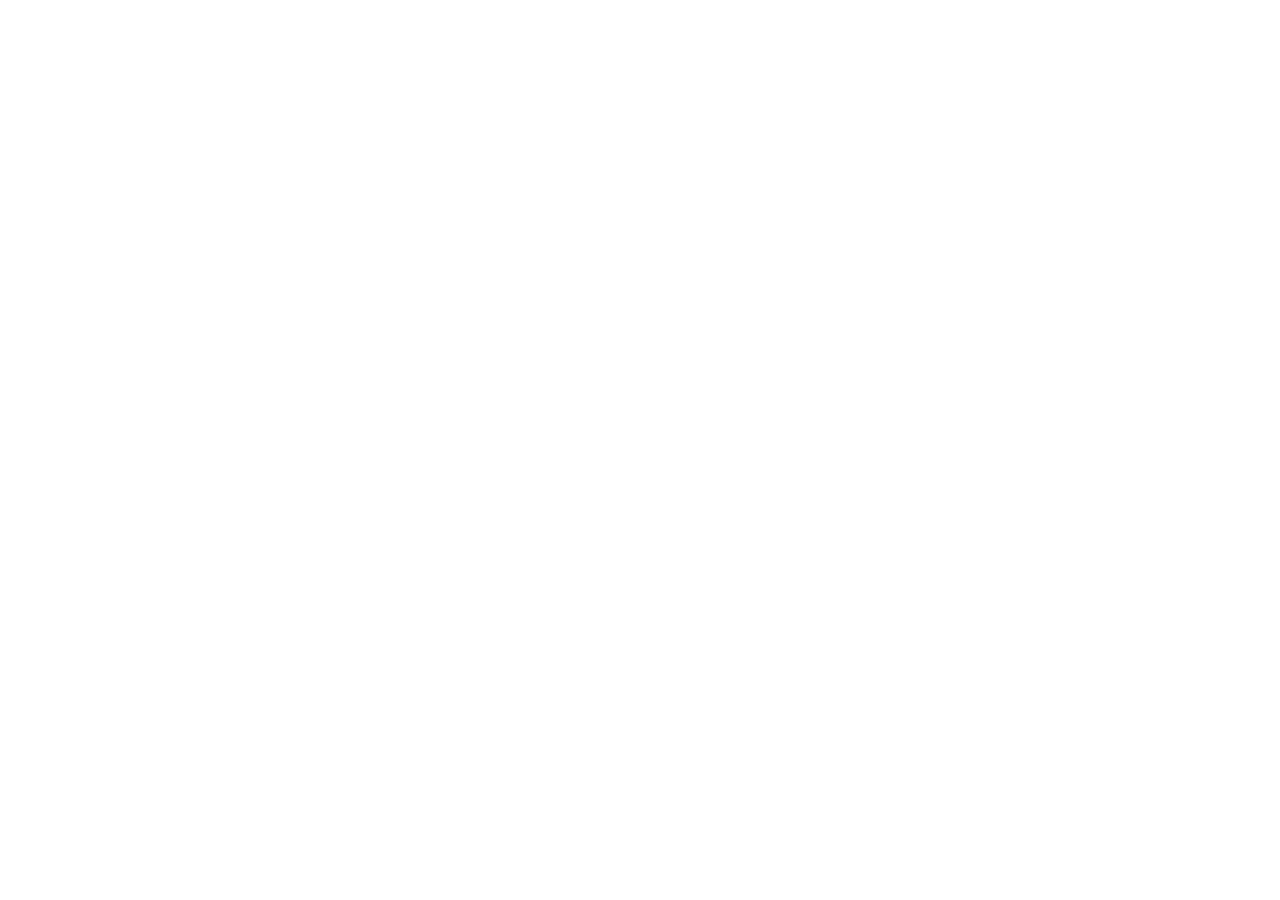
==== detail.html @ eb77ca6b "Update detail.html" ====
<!DOCTYPE html>
<html lang="ko">
<head>
  <meta charset="UTF-8">
  <title>Everyday Taste</title>
  <link rel="stylesheet" href="style.css">
</head>
<body>
  <main id="detail"></main>
  <script src="detail.js"></script>
</body>
</html>
---- style.css ----
* {
  box-sizing: border-box;
}

body {
  margin: 0;
  font-family: system-ui, sans-serif;
  background: #ffffff;
  color: #222;
}

header {
  text-align: center;
  padding: 60px 20px 40px;
}

.subtitle {
  color: #666;
  font-size: 14px;
}

.filter-buttons,
.tag-filters {
  display: flex;
  justify-content: center;
  gap: 10px;
  flex-wrap: wrap;
  margin-bottom: 30px;
}

.filter-buttons button,
.tag-filters button {
  border: none;
  padding: 6px 14px;
  border-radius: 20px;
  background: #f3f3f3;
  cursor: pointer;
  font-size: 13px;
}

button.active {
  background: #222;
  color: #fff;
}

.card-grid {
  max-width: 1000px;
  margin: 0 auto;
  padding: 0 20px 80px;
  display: grid;
  grid-template-columns: repeat(auto-fill, minmax(220px, 1fr));
  gap: 30px;
}

.card {
  background: #fafafa;
  border-radius: 16px;
  padding: 16px;
  cursor: pointer;
}

.card img {
  width: 100%;
  aspect-ratio: 1 / 1;
  object-fit: cover;
  border-radius: 12px;
}

.card h3 {
  margin: 12px 0 6px;
  font-size: 15px;
}

.card p {
  margin: 0;
  font-size: 13px;
  color: #555;
}

.tags span {
  font-size: 12px;
  color: #777;
  margin-right: 6px;
}
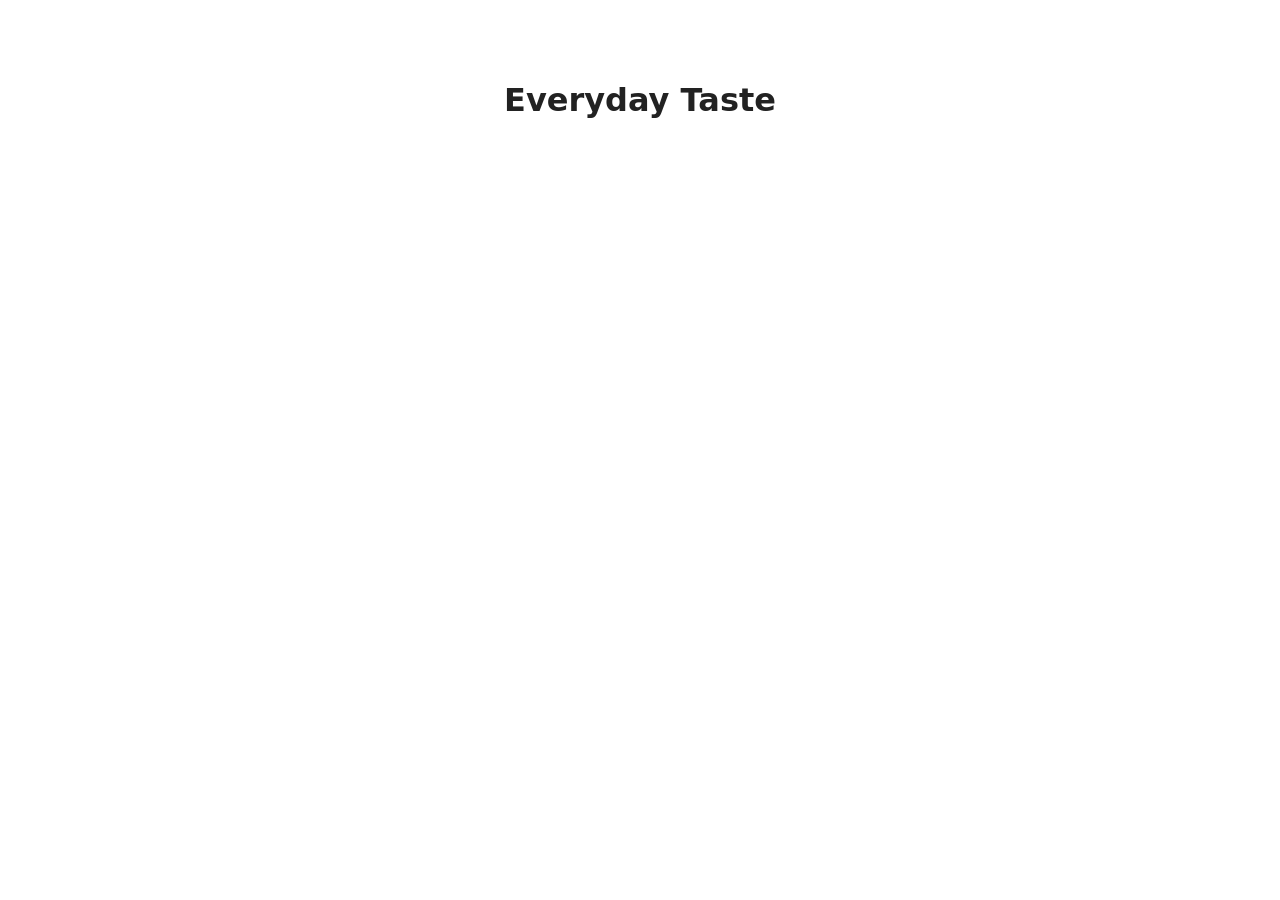
==== commit 7837a4d4: "Update detail.html" ====
--- a/detail.html
+++ b/detail.html
@@ -1,12 +1,24 @@
 <!DOCTYPE html>
 <html lang="ko">
 <head>
-  <meta charset="UTF-8">
+  <meta charset="UTF-8" />
   <title>Everyday Taste</title>
-  <link rel="stylesheet" href="style.css">
+  <meta name="viewport" content="width=device-width, initial-scale=1.0" />
+  <link rel="stylesheet" href="style.css" />
 </head>
 <body>
-  <main id="detail"></main>
-  <script src="detail.js"></script>
+
+<header>
+  <h1><a href="index.html" style="text-decoration:none;color:inherit;">Everyday Taste</a></h1>
+</header>
+
+<main class="detail">
+  <img id="detailImage" />
+  <h2 id="detailTitle"></h2>
+  <p id="detailDesc"></p>
+  <div id="detailTags"></div>
+</main>
+
+<script src="detail.js"></script>
 </body>
 </html>
--- a/style.css
+++ b/style.css
@@ -5,7 +5,7 @@
 body {
   margin: 0;
   font-family: system-ui, sans-serif;
-  background: #ffffff;
+  background: #fff;
   color: #222;
 }
 
@@ -82,3 +82,97 @@
   color: #777;
   margin-right: 6px;
 }
+
+/* + 버튼 */
+#addButton {
+  position: fixed;
+  right: 24px;
+  bottom: 24px;
+  width: 56px;
+  height: 56px;
+  border-radius: 50%;
+  border: none;
+  background: #222;
+  color: #fff;
+  font-size: 28px;
+  cursor: pointer;
+  z-index: 500;
+}
+
+/* 모달 */
+.modal {
+  position: fixed;
+  inset: 0;
+  background: rgba(0,0,0,0.4);
+  display: flex;
+  justify-content: center;
+  align-items: center;
+  z-index: 1000;
+}
+
+.modal.hidden {
+  display: none;
+}
+
+.modal-content {
+  background: white;
+  padding: 24px;
+  border-radius: 16px;
+  width: 300px;
+  display: flex;
+  flex-direction: column;
+  gap: 10px;
+}
+
+.modal-content input,
+.modal-content select {
+  padding: 8px;
+  font-size: 14px;
+}
+/* ===== 클릭 차단 완전 제거 패치 ===== */
+
+.modal {
+  z-index: 1000;
+}
+
+.modal.hidden {
+  display: none;
+  pointer-events: none;
+}
+
+/* 혹시 모를 전체 덮는 요소 차단 */
+body > * {
+  pointer-events: auto;
+}
+.card-actions {
+  position: absolute;
+  top: 10px;
+  right: 10px;
+  display: flex;
+  gap: 6px;
+}
+
+.edit-btn {
+  border: none;
+  padding: 4px 8px;
+  font-size: 12px;
+  border-radius: 12px;
+  cursor: pointer;
+  background: #fff;
+}
+
+.delete-btn {
+  border: none;
+  width: 22px;
+  height: 22px;
+  border-radius: 50%;
+  background: rgba(0,0,0,0.6);
+  color: white;
+  cursor: pointer;
+}
+
+.card {
+  position: relative;
+}
+
+
